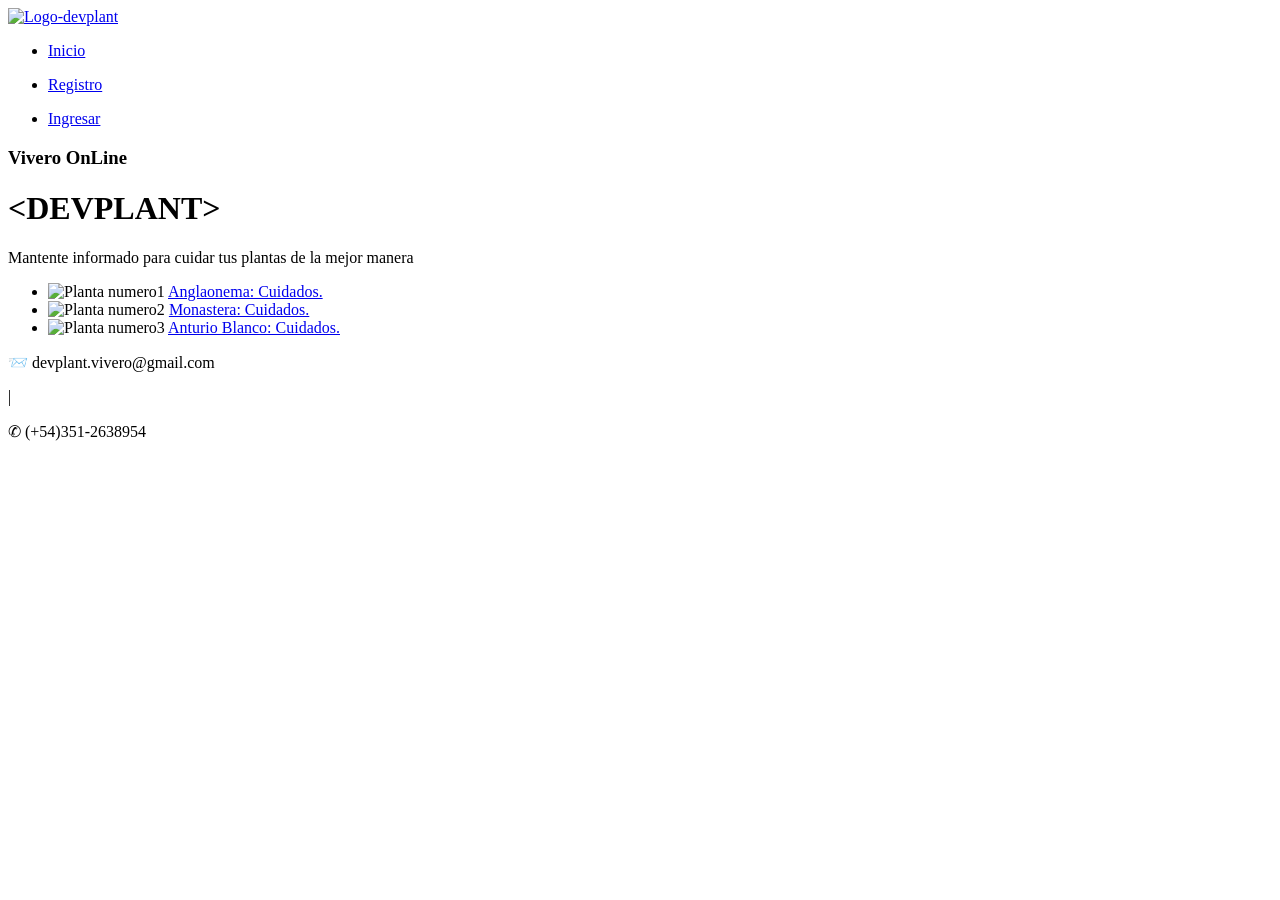
==== index.html @ c0f347a7 "hola" ====
<!DOCTYPE html>
<html lang="en">
  <head>
    <meta charset="UTF-8" />
    <meta http-equiv="X-UA-Compatible" content="IE=edge" />
    <meta name="viewport" content="width=device-width, initial-scale=1.0" />
    <link
      rel="StyleSheet"
      media="screen"
      type="text/css"
      href="css/style_index.css"
    />
    
    <link
      href="https://allfont.es/allfont.css?fonts=roboto-regular"
      rel="stylesheet"
      type="text/css"
    />
    <title>Devplant</title>
  </head>
  <body>
    <header class="header">
      <div class="bg-gradient">
        <nav class="container-navbar navigation especial">
          <a class="logo-container" href="index.html">
            <img class="logo" src="img/logo_devplant.png" alt="Logo-devplant"
          /></a>
          <div class="nav-container">
            <ul class="lista2">
              <li class="li-css"><a href="index.html">Inicio</a></li>
            </ul>
            <ul class="lista2">
              <li class="li-css2"><a href="registro.html">Registro</a></li>
            </ul>
            <ul class="lista3">
              <li class="li-css3"><a href="login.html">Ingresar</a></li>
            </ul>
          </div>
        </nav>
        <h3 class="vivero">Vivero OnLine</h3>
        <h1 class="devplant">&lt;DEVPLANT&gt;</h1>
        <p class="tips">
          Mantente informado para cuidar tus plantas de la mejor manera
        </p>
      </div>
    </header>
    <main class="main">
      <div class="container2">
        <nav class="navigation">
          <ul>
            <li class="listahover1">
              <div class="table hover1",  >
                  <img 
                    src="img/planta1.jpg" 
                    alt="Planta numero1"
                    class="imagenes imagen1"
                  />
                  <a href="https://www.youtube.com/watch?v=Qa9whC2hORM">Anglaonema: Cuidados.</a>
              </div>
            </li>
            <li class="listahover2">
              <div class="table hover2">
                <img 
                  src="img/planta2.jpg"
                  alt="Planta numero2"
                  class="imagenes imagen2"
                />
                <a href="https://www.youtube.com/watch?v=_eN6DcegGWM"> Monastera: Cuidados. </a>
              </div>
            </li>
            <li class="listahover3">
              <div class="table hover3">
                <img
                  src="img/planta3.jpg"
                  alt="Planta numero3"
                  class="imagenes imagen3"
                />
                <a href="https://www.youtube.com/watch?v=o5P1BRqPQTM">Anturio Blanco: Cuidados. </a>
              </div>
            </li>
          </ul>
        </nav>
      </div>
    </main>
    <footer>
      <p>📨 devplant.vivero@gmail.com</p>
      <p class="footer-line">|</p>
      <p>✆ (+54)351-2638954</p>
    </footer>
  </body>
</html>
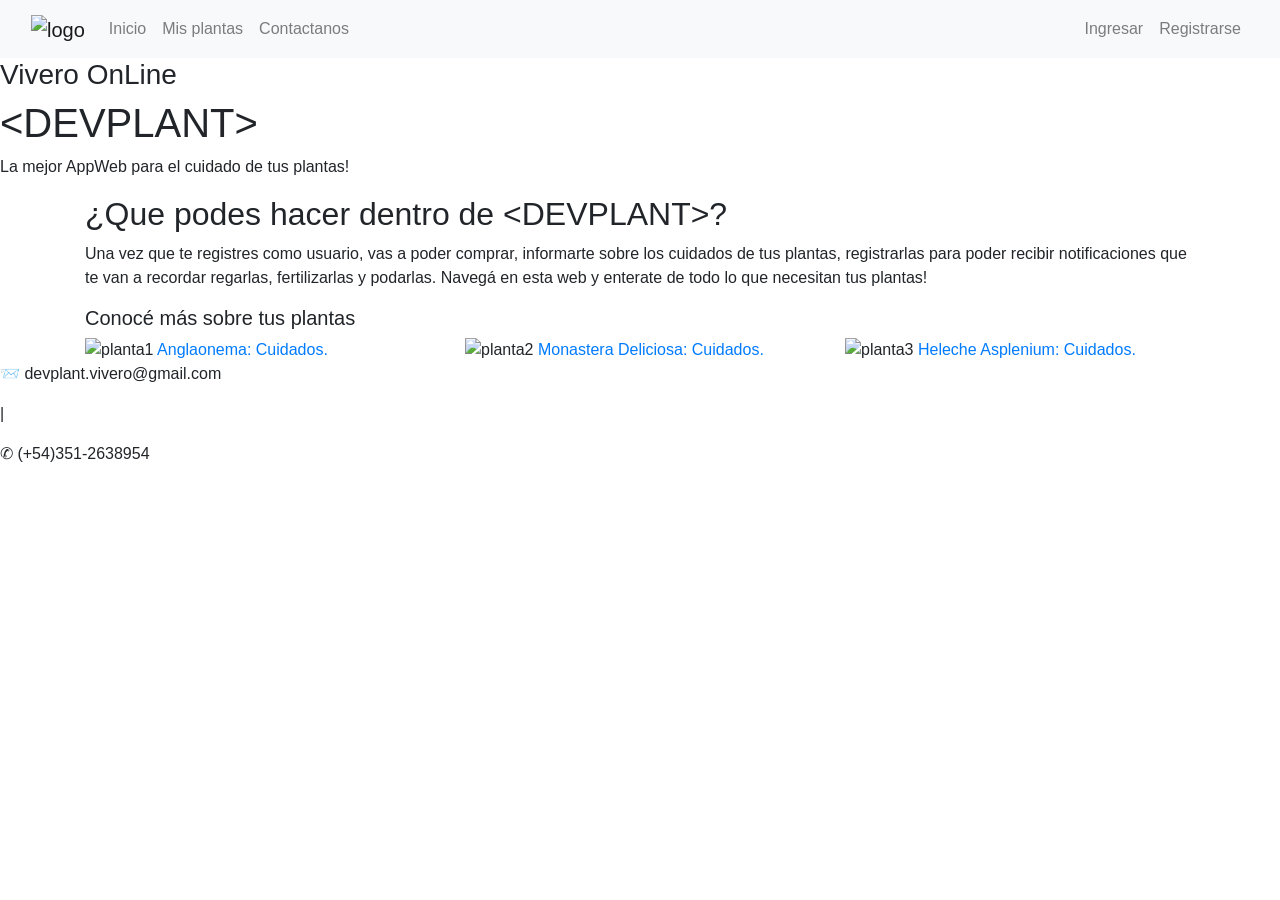
==== commit 64899c44: "Cambios comentario" ====
--- a/index.html
+++ b/index.html
@@ -1,91 +1,180 @@
 <!DOCTYPE html>
-<html lang="en">
+<html lang="es">
   <head>
-    <meta charset="UTF-8" />
-    <meta http-equiv="X-UA-Compatible" content="IE=edge" />
-    <meta name="viewport" content="width=device-width, initial-scale=1.0" />
+    <title>DevPlant</title>
+
+    <!-- Required meta tags hola -->
+    <meta charset="utf-8" />
+    <meta http-equiv="X-UA-Compatible" content="IE=edge">
+    <meta name="viewport" content="width=device-width, initial-scale=1, shrink-to-fit=no"/>
+    <meta name="description" content="Esta sección de la página nos brinda información sobre cómo funciona Devplant">
+    <meta name="keywords" content="vivero, plantas, online, cuidado, naturaleza, compra, tips"> 
+
+    <!-- Bootstrap CSS -->
+    <link
+      rel="stylesheet"
+      href="https://stackpath.bootstrapcdn.com/bootstrap/4.4.1/css/bootstrap.min.css"
+      integrity="sha384-Vkoo8x4CGsO3+Hhxv8T/Q5PaXtkKtu6ug5TOeNV6gBiFeWPGFN9MuhOf23Q9Ifjh"
+      crossorigin="anonymous"
+    />
+
     <link
       rel="StyleSheet"
       media="screen"
       type="text/css"
       href="css/style_index.css"
     />
-    
     <link
       href="https://allfont.es/allfont.css?fonts=roboto-regular"
       rel="stylesheet"
       type="text/css"
     />
-    <title>Devplant</title>
+
+    <!-- Agregar favicons -->
+    <link rel="Shortcut icon" href="img/favicon-16x16.png">
+
   </head>
   <body>
+    
     <header class="header">
-      <div class="bg-gradient">
-        <nav class="container-navbar navigation especial">
-          <a class="logo-container" href="index.html">
-            <img class="logo" src="img/logo_devplant.png" alt="Logo-devplant"
-          /></a>
-          <div class="nav-container">
-            <ul class="lista2">
-              <li class="li-css"><a href="index.html">Inicio</a></li>
-            </ul>
-            <ul class="lista2">
-              <li class="li-css2"><a href="registro.html">Registro</a></li>
-            </ul>
-            <ul class="lista3">
-              <li class="li-css3"><a href="login.html">Ingresar</a></li>
-            </ul>
+      <nav class="navbar navbar-expand-lg navbar-light bg-light sticky-top">
+        <div class="container-fluid">
+          <a class="navbar-brand" href="index.html"
+                  ><img
+                    src="img/logo_devplant.png"
+                    class="logo"
+                    width="150px"
+                    height="40%"
+                    alt="logo"
+                /></a>
+          <button
+            class="navbar-toggler"
+            type="button"
+            data-bs-toggle="collapse"
+            data-bs-target="#navbarSupportedContent"
+            aria-controls="navbarSupportedContent"
+            aria-expanded="false"
+            aria-label="Toggle navigation"
+          >
+            <span class="navbar-toggler-icon"></span>
+          </button>
+          <div class="collapse navbar-collapse" id="navbarSupportedContent">
+            <ul class="navbar-nav me-auto mb-2 mb-lg-0">
+              <li class="nav-item">
+                  <a class="nav-link" aria-current="page" href="index.html">Inicio</a>
+                </li>
+  
+                <li class="nav-item">
+                  <a class="nav-link" href="plantas.html">Mis plantas</a>
+                </li>
+  
+                <li class="nav-item">
+                  <a class="nav-link" href="form.html">Contactanos</a>
+                </li>
+              </ul>
+              <ul class="navbar-nav ml-auto mb-2 mb-lg-0">
+                <li class="nav-item">
+                  <a class="nav-link" href="login.html">Ingresar</a>
+                </li>
+                <li class="nav-item">
+                  <a class="nav-link" href="registro.html">Registrarse</a>
+                </li>
+              </ul>
           </div>
-        </nav>
-        <h3 class="vivero">Vivero OnLine</h3>
-        <h1 class="devplant">&lt;DEVPLANT&gt;</h1>
-        <p class="tips">
-          Mantente informado para cuidar tus plantas de la mejor manera
-        </p>
-      </div>
+        </div>
+      </nav>
+
+      <h3 class="vivero">Vivero OnLine</h3>
+      <h1 class="devplant">&lt;DEVPLANT&gt;</h1>
+      <p class="tips">
+          La mejor AppWeb para el cuidado de tus plantas!
+      </p>
     </header>
     <main class="main">
-      <div class="container2">
-        <nav class="navigation">
-          <ul>
-            <li class="listahover1">
-              <div class="table hover1",  >
-                  <img 
-                    src="img/planta1.jpg" 
-                    alt="Planta numero1"
-                    class="imagenes imagen1"
-                  />
-                  <a href="https://www.youtube.com/watch?v=Qa9whC2hORM">Anglaonema: Cuidados.</a>
-              </div>
-            </li>
-            <li class="listahover2">
-              <div class="table hover2">
-                <img 
-                  src="img/planta2.jpg"
-                  alt="Planta numero2"
-                  class="imagenes imagen2"
-                />
-                <a href="https://www.youtube.com/watch?v=_eN6DcegGWM"> Monastera: Cuidados. </a>
-              </div>
-            </li>
-            <li class="listahover3">
-              <div class="table hover3">
-                <img
-                  src="img/planta3.jpg"
-                  alt="Planta numero3"
-                  class="imagenes imagen3"
-                />
-                <a href="https://www.youtube.com/watch?v=o5P1BRqPQTM">Anturio Blanco: Cuidados. </a>
-              </div>
-            </li>
-          </ul>
-        </nav>
+      <div class="container">
+        <div class="d-flex justify-content-start">
+          <div class="row">
+            <div class="col-12 col-md-12 col-sm-12">
+              <h2>¿Que podes hacer dentro de &lt;DEVPLANT&gt;?</h2>
+            </div>
+          </div>
+        </div>
+        <div class="d-flex justify-content-start">
+          <div class="row">
+            <div class="col-12 col-md-12 col-sm-12">
+              <p>
+                Una vez que te registres como usuario, vas a poder comprar, informarte sobre los cuidados de tus plantas, 
+                registrarlas para poder recibir notificaciones que te van a recordar regarlas, fertilizarlas y podarlas.
+                Navegá en esta web y enterate de todo lo que necesitan tus plantas!    
+              </p>
+              
+              
+            </div>
+          </div>
+        </div>
+        <div class="d-flex justify-content-start">
+          <div class="row">
+            <div class="col-12 col-md-12 col-sm-12"><h5>Conocé más sobre tus plantas</h5></div>
+          </div>
+        </div>
+
+        <section id="galeria" class="container2">
+          <div class="row">
+
+            <div class="col-lg-4 col-md-12 col-sm-12">
+              <img
+                src="img/planta1.jpg"
+                id="planta1"
+                alt="planta1"
+                onmouseover="cambiarImagen1()"
+                onmouseout="volverImagen1()"
+              />
+                  <a href="https://www.youtube.com/watch?v=WW6iMP4WgL4" target="_blank">Anglaonema: Cuidados.</a>
+            </div> 
+                           
+            <div class="col-lg-4 col-md-12 col-sm-12">
+              <img
+                src="img/planta2.jpg"
+                id="planta2"
+                alt="planta2"
+                onmouseover="cambiarImagen2()"
+                onmouseout="volverImagen2()"
+              />
+                  <a href="http://www.youtube.com/watch?v=_eN6DcegGWM" target="_blank">Monastera Deliciosa: Cuidados.</a>
+            </div>
+            <div class="col-lg-4 col-md-12 col-sm-12">
+              <img
+                src="img/planta3.jpg"
+                id="planta3"
+                alt="planta3"
+                onmouseover="cambiarImagen3()"
+                onmouseout="volverImagen3()"
+              />
+                  <a href="https://www.youtube.com/watch?v=RBpLx5K_BTU" target="_blank">Heleche Asplenium: Cuidados.</a>
+            </div>
+          </div>
+        </section>
+        
       </div>
     </main>
-    <footer>
-      <p>📨 devplant.vivero@gmail.com</p>
-      <p class="footer-line">|</p>
-      <p>✆ (+54)351-2638954</p>
+
+    
+    <footer class="footer">
+        <p>📨 devplant.vivero@gmail.com</p>
+        <p class="footer-line">|</p>
+        <p>✆ (+54)351-2638954</p>
+        <p><a class="terminos" aria-current="page" href="popup_terminos.html" style="color: white;">Términos y condiciones.</a></p> <!-- Link a pagina de terminos y condiciones -->
     </footer>
+
+    <!-- Optional JavaScript -->
+    <!-- jQuery first, then Popper.js, then Bootstrap JS -->
+    <script
+      src="https://cdn.jsdelivr.net/npm/bootstrap@5.1.3/dist/js/bootstrap.bundle.min.js"
+      integrity="sha384-ka7Sk0Gln4gmtz2MlQnikT1wXgYsOg+OMhuP+IlRH9sENBO0LRn5q+8nbTov4+1p"
+      crossorigin="anonymous"
+    ></script>
+    <script src="./js/funcionesGrupo01.js"></script>
+
   </body>
-</html>
+
+</html>
